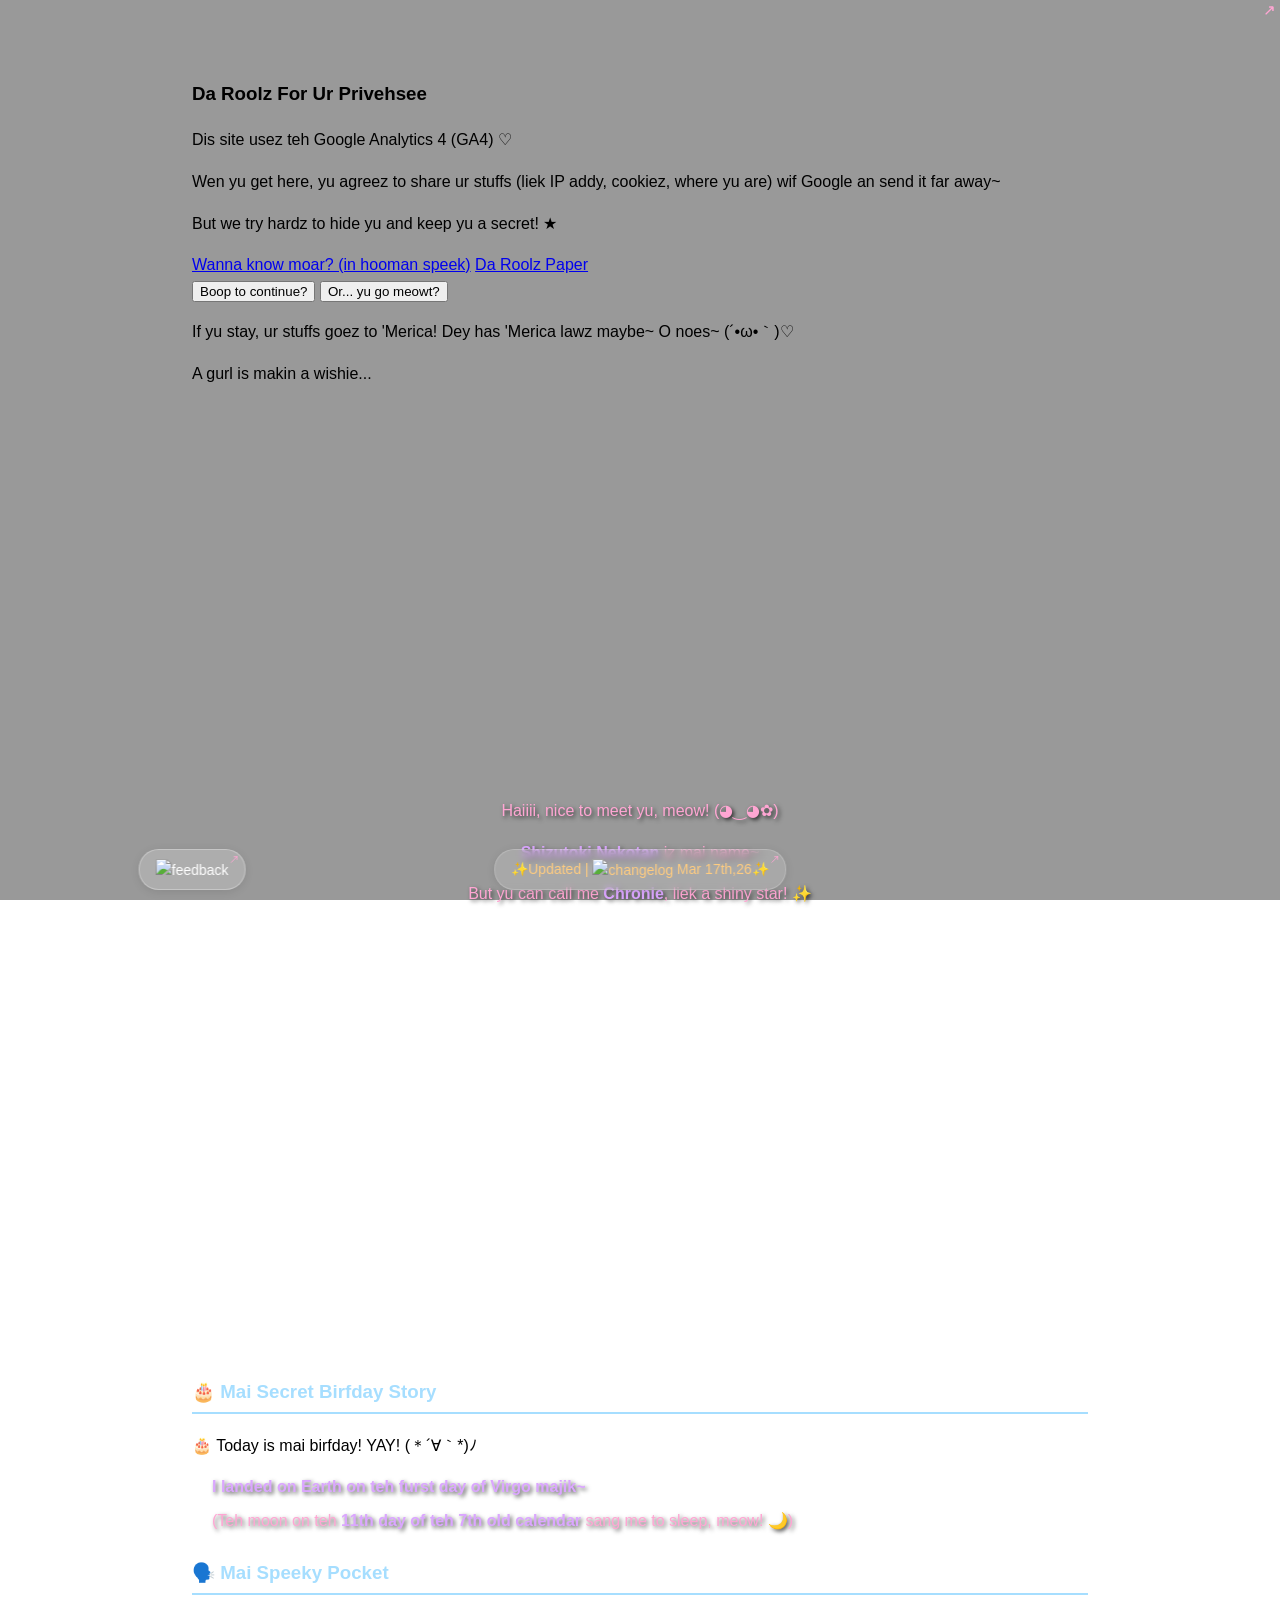
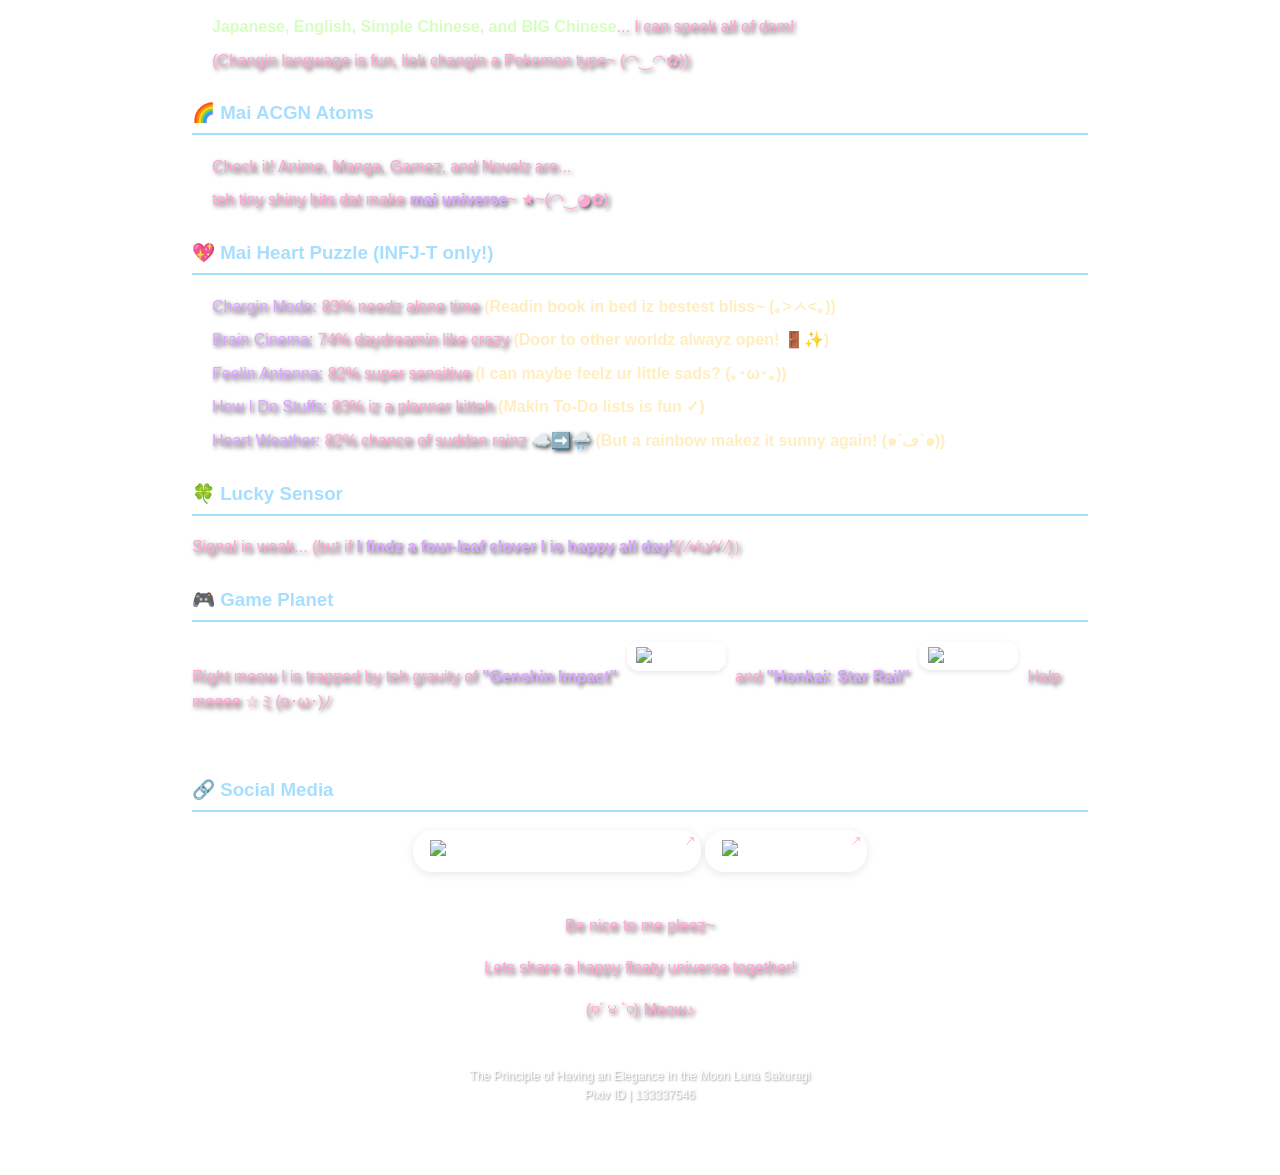
==== index.html @ a3b297ab "feat(ui): add SVG icon to link and update changelog text" ====
<!DOCTYPE html>
<html lang="en">
<head>
    <meta charset="UTF-8">
    <meta name="viewport" content="width=device-width, initial-scale=1.0">
    <title>All About Meow</title>
    <!-- Language & region tags -->
    <meta name="language" content="en">
    <meta name="geo.region" content="001">
    <!-- SEO optimization -->
    <meta name="description" content="Self-introduction – English">
    <meta name="keywords" content="self-intro,personal-intro,english,global,en,selfintroduction">
    <meta name="author" content="Shizutoki Nekotan">
    <!-- SNS share tags -->
    <meta property="og:title" content="All About Meow">
    <meta property="og:description" content="Self-introduction – English">
    <meta property="og:locale" content="en">
    <!-- Favicon bundle: provides icons for browsers, shortcuts, iOS home-screen and Safari pinned tabs -->
    <!-- General favicon for modern browsers -->
    <link rel="icon" href="pic/kawai_neko_icon.svg" type="image/svg+xml">
    <!-- Legacy shortcut icon for older browsers -->
    <link rel="shortcut icon" href="pic/kawai_neko_icon.svg" type="image/svg+xml">
    <!-- iOS home-screen icon -->
    <link rel="apple-touch-icon" href="pic/kawai_neko_icon.svg">
    <!-- Safari pinned-tab icon -->
    <link rel="mask-icon" href="pic/kawai_neko_icon.svg" color="#ff0000">
    <!-- Theme color for browser chrome -->
    <meta name="theme-color" content="#ffffff">
    <link rel="stylesheet" href="components/splash-screen.css">
    <link rel="stylesheet" href="components/style.css">
    <link rel="stylesheet" href="components/liquid-glass-block.css">
    <link rel="stylesheet" href="components/birthday.css">
</head>
<body>
    <div id="splash-screen" class="splash-screen">
        <div class="splash-content">
            <h3 class="privacy-title">Da Roolz For Ur Privehsee</h3>
            <p class="privacy-text">Dis site usez teh Google Analytics 4 (GA4) ♡</p>
            <p class="privacy-text">Wen yu get here, yu agreez to share ur stuffs (liek IP addy, cookiez, where yu are) wif Google an send it far away~</p>
            <p class="privacy-text">But we try hardz to hide yu and keep yu a secret! ★</p>
            <div class="privacy-links">
                <a href="https://storage.googleapis.com/support-kms-prod/KYaKZ5CAhIQ4rjgEFWIy6qKRzRSJjdGjrYFW" target="_blank" class="privacy-link">Wanna know moar? (in hooman speek)</a>
                <a href="document.html" class="privacy-link">Da Roolz Paper</a>
            </div>
            <div class="privacy-buttons">
                <button id="consent-accept" class="consent-button accept">Boop to continue?</button>
                <button id="consent-reject" class="consent-button reject">Or... yu go meowt?</button>
            </div>
            <p class="privacy-text consent-warning">If yu stay, ur stuffs goez to 'Merica! Dey has 'Merica lawz maybe~ O noes~ (´•ω•｀)♡</p>
        </div>
    </div>
<body>
    <div id="loading-screen" class="splash-screen hidden">
        <div class="splash-content-girl">
            <div class="loader"></div>
            <p class="splash-text">A gurl is makin a wishie...</p>
        </div>
    </div>

    <canvas id="sakura-canvas" style="position: fixed; top: 0; left: 0; width: 100%; height: 100%; pointer-events: none; z-index: -1;"></canvas>
    <div class="header" style="display: flex; flex-direction: column; justify-content: center; align-items: center; height: 100vh;">
        <div class="glass-container-apple">
            <p class="info-text">Haiiii, nice to meet yu, meow! (◕‿◕✿)</p>
            <p><strong class="highlight">Shizutoki Nekotan</strong><span class="info-text"> iz mai name~</span></p>
        <p><span class="info-text">But yu can call me </span><strong class="highlight">Chronie</strong><span class="info-text">, liek a shiny star! ✨ </span></p>
        </div>
    </div>
<br>
    <div class="section">
        <div class="glass-container-apple">
        <h3 class="section-title">🎂 Mai Secret Birfday Story</h3>
        <div class="compact-countdown" id="countdown">
            <span class="cake-icon">🎂</span>
            <span class="birthday-today">Today is mai birfday! YAY! (＊´∀｀*)ﾉ</span>
        </div>
        <ul>
            <li><strong class="highlight">I landed on Earth</strong><strong class="highlight ql-size-5"> on teh furst day</strong><strong class="highlight"> of Virgo majik~</strong></li>
            <li><span class="info-text">(Teh moon on teh </span><strong class="highlight">11th day of teh 7th old calendar</strong><span class="info-text"> sang me to sleep, meow! 🌙) </span></li>
        </ul>
        </div>
    </div>

    <div class="section">
        <div class="glass-container-apple">
        <h3 class="section-title">🗣️ Mai Speeky Pocket</h3>
        <ul>
            <li><strong style="color: #d5ffbf;">Japanese, English, Simple Chinese, and BIG Chinese</strong><span class="info-text">... I can speek all of dem!</span></li>
            <li><span class="info-text">(Changin langwage is fun, liek changin a Pokemon type~ (◠‿◠✿)) </span></li>
        </ul>
        </div>
    </div>

    <div class="section">
        <div class="glass-container-apple">
        <h3 class="section-title">🌈 Mai ACGN Atoms</h3>
        <ul>
            <li><span class="info-text">Check it! Anime, Manga, Gamez, and Novelz are... </span></li>
            <li><span class="info-text">teh tiny shiny bits dat make</span><strong class="highlight"> mai universe</strong><span class="info-text">~ ★~(◠‿◕✿) </span></li>
        </ul>
        </div>
    </div>

    <div class="section">
        <div class="glass-container-apple">
        <h3 class="section-title">💖 Mai Heart Puzzle (INFJ-T only!)</h3>
        <ul>
            <li><span class="info-text"> </span><span class="highlight">Chargin Mode: </span><span class="info-text">83% needz alone time </span><strong style="color: #ffeebf;">(Readin book in bed iz bestest bliss~ (｡>ㅅ<｡))</strong></li>
            <li><span class="info-text"> </span><span class="highlight">Brain Cinema:</span><span class="info-text"> 74% daydreamin like crazy </span><strong style="color: #ffeebf;">(Door to other worldz alwayz open! 🚪✨) </strong></li>
            <li><span class="info-text"> </span><span class="highlight">Feelin Antenna: </span><span class="info-text">82% super sensitive </span><strong style="color: #ffeebf;">(I can maybe feelz ur little sads? (｡･ω･｡)) </strong></li>
            <li><span class="info-text"> </span><span class="highlight">How I Do Stuffs:</span><span class="info-text"> 83% iz a planner kitteh </span><strong style="color: #ffeebf;">(Makin To-Do lists is fun ✓) </strong></li>
            <li><span class="info-text"> </span><span class="highlight">Heart Weather: </span><span class="info-text">82% chance of sudden rainz ☁️➡️🌧️ </span><strong style="color: #ffeebf;">(But a rainbow makez it sunny again! (๑´ڡ`๑)) </strong></li>
        </ul>
        </div>
    </div>

    <div class="section">
        <div class="glass-container-apple">
        <h3 class="section-title">🍀 Lucky Sensor</h3>
        <p><span class="info-text">Signal is weak... (but if </span><strong class="highlight">I findz a four-leaf clover I is happy all day!</strong><span class="info-text">(⁄ ⁄•⁄ω⁄•⁄ ⁄)）</span></p>
        </div>
    </div>

    <div class="section">
        <div class="glass-container-apple">
        <h3 class="section-title">🎮 Game Planet</h3>
        <p><span class="info-text">Right meow I is trapped by teh gravity of</span>
            <strong class="highlight">"Genshin Impact"</strong>
            <span style="display: inline-flex; align-items: center; padding: 4px 8px; background-color: rgba(255, 255, 255, 0.2); backdrop-filter: blur(3px); border-radius: 12px; box-shadow: 0 2px 5px rgba(0, 0, 0, 0.1); border: 1px solid rgba(255, 255, 255, 0.3); margin: 0 5px;">
                <img src="pic/geshin.jpg" alt="Genshin Impact" style="width: 16px; height: 16px; margin-right: 5px;">
                <span style="font-size: 12px; color: white; font-weight: 500;">887948106</span>
            </span>
            <span class="info-text">and</span>
            <strong class="highlight">"Honkai: Star Rail"</strong>
            <span style="display: inline-flex; align-items: center; padding: 4px 8px; background-color: rgba(255, 255, 255, 0.2); backdrop-filter: blur(3px); border-radius: 12px; box-shadow: 0 2px 5px rgba(0, 0, 0, 0.1); border: 1px solid rgba(255, 255, 255, 0.3); margin: 0 5px;">
                <img src="pic/hksr-250924.jpg" alt="Honkai: Star Rail" style="width: 16px; height: 16px; margin-right: 5px;">
                <span style="font-size: 12px; color: white; font-weight: 500;">800035446</span>
            </span>
            <span class="info-text">Halp meeee ☆ミ(o･ω･)ﾉ</span>
        </p>
        </div>
        <br>
        <div class="glass-container-apple">
        <h3 class="section-title">🔗 Social Media</h3>
        <div style="text-align: center; margin-top: 10px;">
            <a href="https://m.hoyolab.com/#/accountCenter/postList?id=317761459" target="_blank" style="display: inline-block; padding: 8px 16px; background-color: rgba(255, 255, 255, 0.2); backdrop-filter: blur(3px); border-radius: 20px; box-shadow: 0 2px 10px rgba(0, 0, 0, 0.1); text-align: center; font-size: 14px; color: white; font-weight: 500; text-decoration: none; border: 1px solid rgba(255, 255, 255, 0.3); transition: all 0.3s ease;">
                <img src="pic/hyl_icon.jpg" alt="HoYoLAB" style="width: 20px; height: 20px; margin-right: 8px; vertical-align: middle;">
                @静時（ID | 317761459）
            </a>
            <a href="https://x.com/qtequiettime?t=aWW4su23Jt2J3MCNpLUqVA&s=09" target="_blank" style="display: inline-block; padding: 8px 16px; background-color: rgba(255, 255, 255, 0.2); backdrop-filter: blur(3px); border-radius: 20px; box-shadow: 0 2px 10px rgba(0, 0, 0, 0.1); text-align: center; font-size: 14px; color: white; font-weight: 500; text-decoration: none; border: 1px solid rgba(255, 255, 255, 0.3); transition: all 0.3s ease;">
                <img src="pic/x_icon.webp" alt="X" style="width: 20px; height: 20px; margin-right: 8px; vertical-align: middle;">
                @qtequiettime
            </a>
        </div>
        </div>
        <br>
        <div class="glass-container-apple" style="text-align: center;">
        <p><span class="info-text">Be nice to me pleez~ </span></p>
        <p><span class="info-text">Lets share a happy floaty universe together! </span></p>
        <p><span class="info-text">(♡´౪`♡) Meow♪ </span></p>
        </div>
    </div>

    <div style="text-align: center; padding: 20px 0 10px; font-size: 12px; color: white; opacity: 0.8; text-shadow: 1px 1px 2px rgba(0,0,0,0.5);">
        The Principle of Having an Elegance in the Moon  Luna Sakuragi
        <br>
        Pixiv ID | 133337546
    </div>

    <div style="position: fixed; bottom: 10px; transform: translateX(-50%); z-index: 1000;">
        <a class="feedback-container" href="https://jyskyp4y.forms.app/untitled-form" target="_blank" style="display: inline-block; padding: 8px 16px; background-color: rgba(255, 255, 255, 0.2); backdrop-filter: blur(3px); border-radius: 20px; box-shadow: 0 2px 10px rgba(0, 0, 0, 0.1); text-align: center; font-size: 14px; color: white; font-weight: 500; text-decoration: none; border: 1px solid rgba(255, 255, 255, 0.3); transition: all 0.3s ease;">
            <img src="pic/feedback.svg" alt="feedback" class="icon" style="width: 16px; height: 16px; vertical-align: middle;">
        </a>
    </div>
    
    <div style="position: fixed; bottom: 10px; left: 50%; transform: translateX(-50%); padding: 8px 16px; background-color: rgba(255, 255, 255, 0.15); backdrop-filter: blur(3px); border-radius: 20px; box-shadow: 0 2px 10px rgba(0, 0, 0, 0.1); text-align: center; font-size: 14px; color: #ffcc80; font-weight: 500; z-index: 1000; border: 1px solid rgba(255, 255, 255, 0.2);">
        <a href="https://changelog-viewer.netlify.app/" style="color: #ffcc80; text-decoration: none;">
            ✨Updated |  
            <img src="pic/changelog.svg" alt="changelog" class="icon" style="width: 16px; height: 16px; vertical-align: middle;">
            Mar 17th,26✨</a>
    </div>
    <style>
        @media (max-width: 450px) {
            .feedback-container {
                padding: 3px 12px !important;
            }

            .icon {
                width: 9px !important;
                height: 9px !important;
            }

            div[style*="font-size: 16px"] {
                font-size: 12px !important;
                padding: 3px 3px;
            }
            
            div[style*="font-size: 14px"] {
                font-size: 9px !important;
                padding: 3px 3px;
            }

            div[style*="font-size: 12px"] {
                font-size: 8px !important;
                padding: 2px 2px;
            }
        }
    </style>
    <script src="components/birthday.js"></script>
    <script src="components/splash-screen.js"></script>
    <script src="components/language-selector.js"></script>
    <script type="module" src="anime/sakura.js"></script>
<script type="module" src="analytics/analytics.js"></script>
</body>
</html>
---- components/style.css ----
/* Import font (keep unchanged) */
@font-face {
    font-family: 'KleeOne-Regular';
    src: url('../fonts/KleeOne-Regular.woff2') format('woff2');
    font-weight: normal;
    font-style: normal;
}

* {
    font-family: 'KleeOne-Regular', sans-serif;
}

/* 1. Basic and Background Settings */
body {
    margin: 0; /* Remove the default margin of the body */
    font-family: 'KleeOne-Regular', sans-serif;
    line-height: 1.6;
    user-select: none;
    /* Provide some vertical space for the content container */
    padding: 60px 20px; 
    width: 70%;
    max-width: 1200px;
    margin: 0 auto;
}

/* Background layer: only responsible for providing a blurred background image */
body::before {
    content: '';
    position: fixed; /* Fixed on the viewport */
    inset: 0; /* Equivalent to top/right/bottom/left: 0 */
    z-index: -1; /* Placed at the bottom layer */

    /* Add a semi-transparent black mask to ensure light text is clearly readable */
    background: 
        linear-gradient(rgba(0, 0, 0, 0.4), rgba(0, 0, 0, 0.4)),
        url('background.jpeg');
        
    background-size: cover;
    background-position: center 20%;
    /* Remove fixed background attachment to prevent wallpaper from scrolling with the page */
    background-attachment: scroll;

    /* Remove unnecessary styles, which will be applied to the content container */
    /* background-color, box-shadow, backdrop-filter, border-radius, border are all removed */
}

/* 2. Content Glass Container */
.content-wrapper {
    width: 75%;
    max-width: 800px;
    margin: 0 auto; /* Center */
    padding: 30px; /* Increase padding to let the text breathe */

    /* Apply the previously optimized Apple-style glass effect */
    position: relative;
    overflow: hidden;
    border-radius: 24px;
    background: rgba(255, 255, 255, 0.2); /* Increase opacity since blur is removed */
    box-shadow: 
        inset 0 0 0 1px rgba(255, 255, 255, 0.2), /* Inner highlight border */
        0 8px 32px rgba(0, 0, 0, 0.25); /* Soft outer shadow */
}

/* 3. Scrollbar Style Fine-tuning (Suggestion) */
/* Hide scrollbar but keep scrolling functionality */
html::-webkit-scrollbar {
    display: none;
}

html {
    -ms-overflow-style: none;  /* IE and Edge */
    scrollbar-width: none;  /* Firefox */
}

/* 4. Smooth Scrolling and Content Styles (keep unchanged) */
html {
    scroll-behavior: smooth;
}
.header {
    text-align: center;
    margin-bottom: 30px;
}
.section {
    margin-bottom: 25px;
}
.section-title {
    color: #a6deff;
    border-bottom: 2px solid #a6deff;
    padding-bottom: 5px;
}
.highlight {
    color: #dbA6ff;
    text-shadow: 2px 2px 4px rgba(0, 0, 0, 0.7);
}
.info-text {
    color: #ffa6d3;
    text-shadow: 2px 2px 4px rgba(0, 0, 0, 0.7);
}
ul {
    padding-left: 20px;
}
li {
    margin-bottom: 8px;
    color: white;
}
a::after{
    content:"";
    position: absolute;
    top: 5px;
    right: 5px;
    width: 0.7em;
    height: 0.7em;
    background-image: url("data:image/svg+xml,%3Csvg xmlns='http://www.w3.org/2000/svg' viewBox='0 0 16 16' fill='%23ffa6d3'%3E%3Cpath d='M3 13L13 3M13 3H8M13 3V8' stroke='%23ffa6d3' stroke-width='1.5' stroke-linecap='round' stroke-linejoin='round'/%3E%3C/svg%3E");
    background-size: contain; 
    background-repeat: no-repeat;
    background-position: center;;
    pointer-events: none;
}
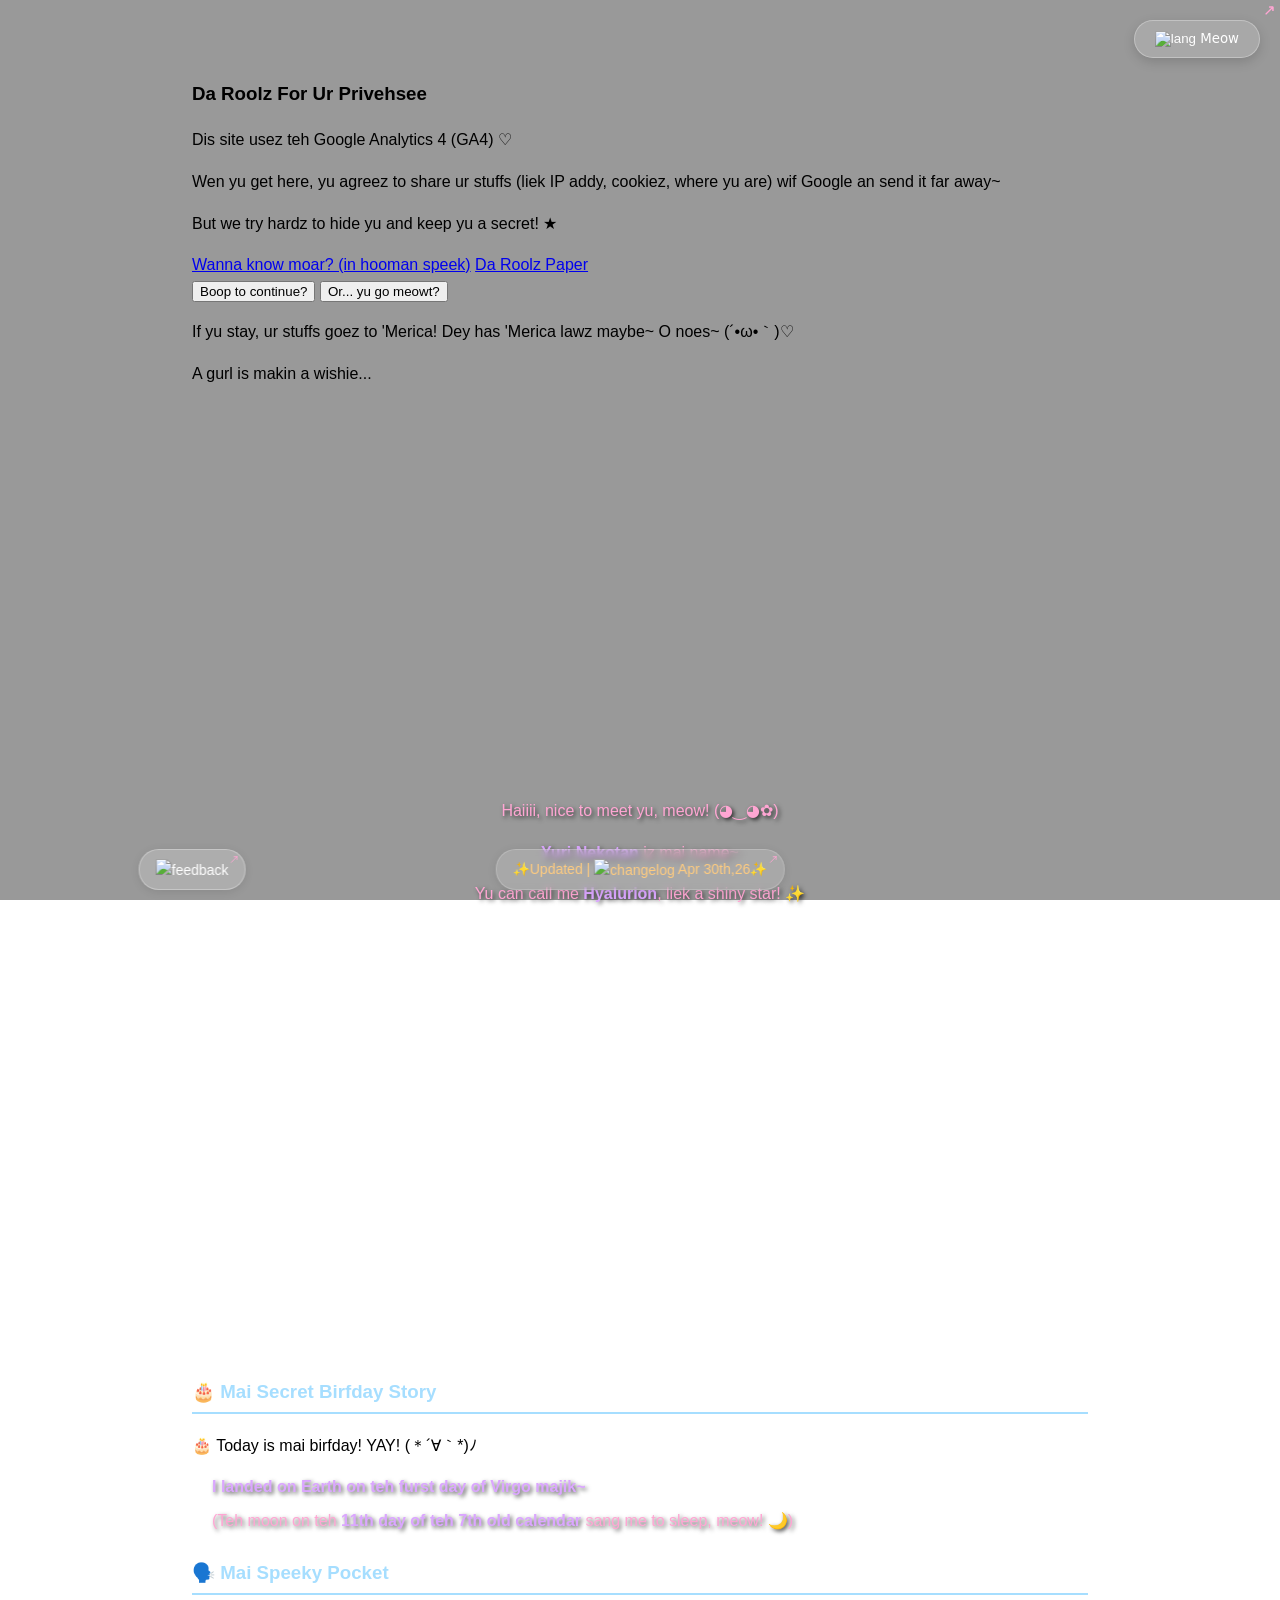
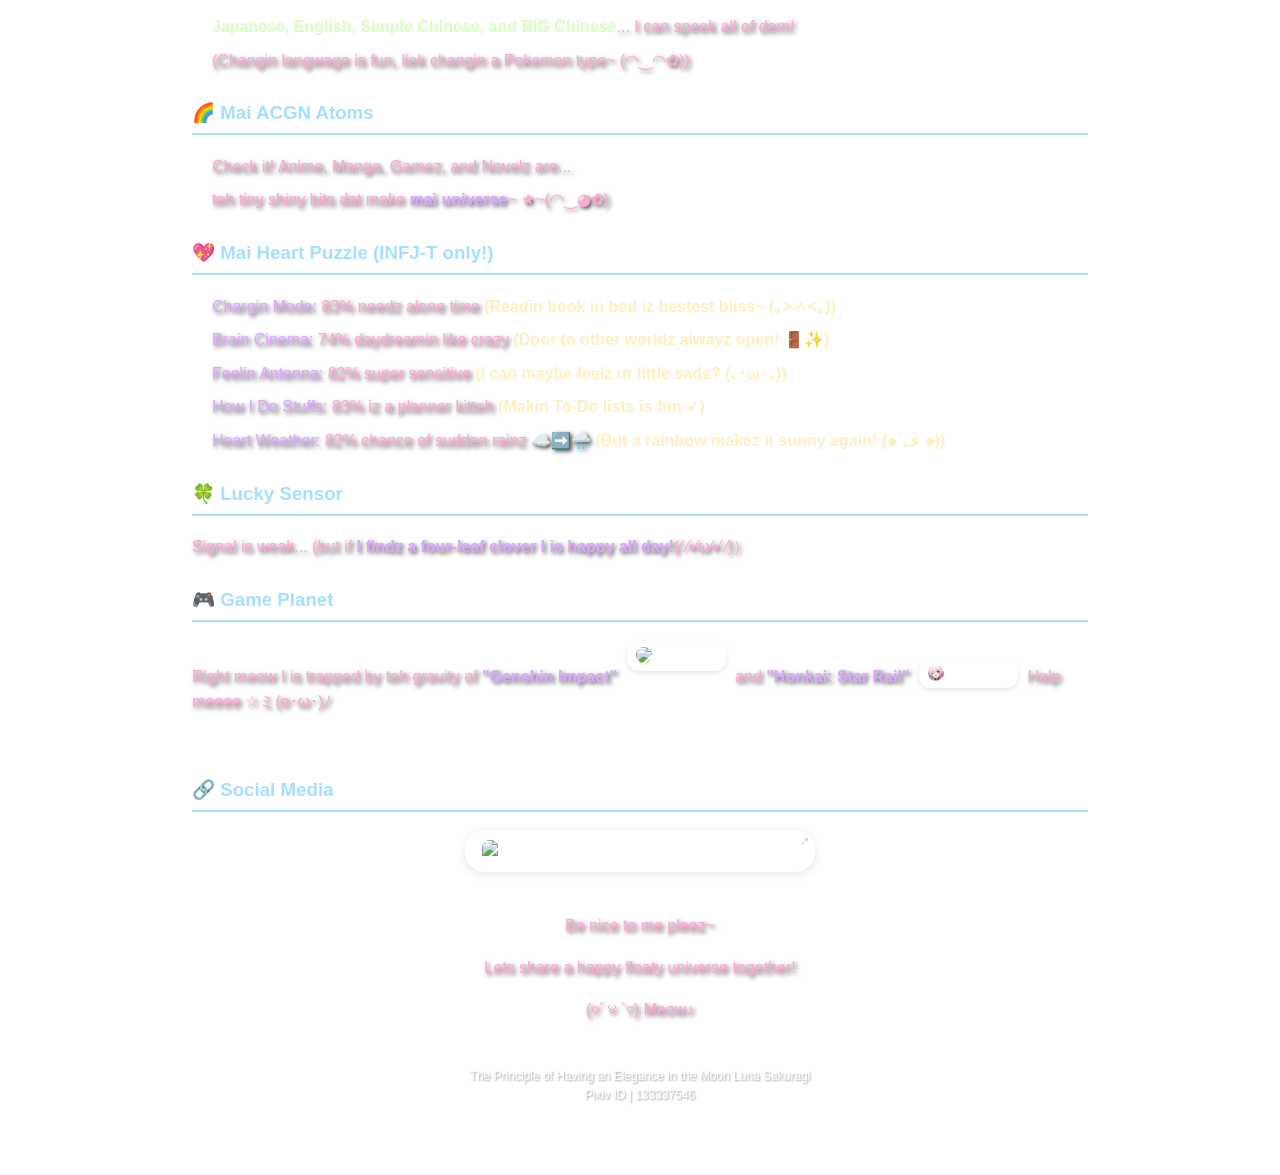
==== commit 3d791c7e: "feat: update profile info and styling - Replace profile name and nickname in index.html - Update lan" ====
--- a/index.html
+++ b/index.html
@@ -10,7 +10,7 @@
     <!-- SEO optimization -->
     <meta name="description" content="Self-introduction – English">
     <meta name="keywords" content="self-intro,personal-intro,english,global,en,selfintroduction">
-    <meta name="author" content="Shizutoki Nekotan">
+    <meta name="author" content="Yuri Nekotan">
     <!-- SNS share tags -->
     <meta property="og:title" content="All About Meow">
     <meta property="og:description" content="Self-introduction – English">
@@ -61,8 +61,8 @@
     <div class="header" style="display: flex; flex-direction: column; justify-content: center; align-items: center; height: 100vh;">
         <div class="glass-container-apple">
             <p class="info-text">Haiiii, nice to meet yu, meow! (◕‿◕✿)</p>
-            <p><strong class="highlight">Shizutoki Nekotan</strong><span class="info-text"> iz mai name~</span></p>
-        <p><span class="info-text">But yu can call me </span><strong class="highlight">Chronie</strong><span class="info-text">, liek a shiny star! ✨ </span></p>
+            <p><strong class="highlight">Yuri Nekotan</strong><span class="info-text"> iz mai name~</span></p>
+        <p><span class="info-text">Yu can call me </span><strong class="highlight">Hyalurion</strong><span class="info-text">, liek a shiny star! ✨ </span></p>
         </div>
     </div>
 <br>
@@ -132,7 +132,7 @@
             <span class="info-text">and</span>
             <strong class="highlight">"Honkai: Star Rail"</strong>
             <span style="display: inline-flex; align-items: center; padding: 4px 8px; background-color: rgba(255, 255, 255, 0.2); backdrop-filter: blur(3px); border-radius: 12px; box-shadow: 0 2px 5px rgba(0, 0, 0, 0.1); border: 1px solid rgba(255, 255, 255, 0.3); margin: 0 5px;">
-                <img src="pic/hksr-250924.jpg" alt="Honkai: Star Rail" style="width: 16px; height: 16px; margin-right: 5px;">
+                <img src="pic/hsr.jpg" alt="Honkai: Star Rail" style="width: 16px; height: 16px; margin-right: 5px;">
                 <span style="font-size: 12px; color: white; font-weight: 500;">800035446</span>
             </span>
             <span class="info-text">Halp meeee ☆ミ(o･ω･)ﾉ</span>
@@ -144,11 +144,7 @@
         <div style="text-align: center; margin-top: 10px;">
             <a href="https://m.hoyolab.com/#/accountCenter/postList?id=317761459" target="_blank" style="display: inline-block; padding: 8px 16px; background-color: rgba(255, 255, 255, 0.2); backdrop-filter: blur(3px); border-radius: 20px; box-shadow: 0 2px 10px rgba(0, 0, 0, 0.1); text-align: center; font-size: 14px; color: white; font-weight: 500; text-decoration: none; border: 1px solid rgba(255, 255, 255, 0.3); transition: all 0.3s ease;">
                 <img src="pic/hyl_icon.jpg" alt="HoYoLAB" style="width: 20px; height: 20px; margin-right: 8px; vertical-align: middle;">
-                @静時（ID | 317761459）
-            </a>
-            <a href="https://x.com/qtequiettime?t=aWW4su23Jt2J3MCNpLUqVA&s=09" target="_blank" style="display: inline-block; padding: 8px 16px; background-color: rgba(255, 255, 255, 0.2); backdrop-filter: blur(3px); border-radius: 20px; box-shadow: 0 2px 10px rgba(0, 0, 0, 0.1); text-align: center; font-size: 14px; color: white; font-weight: 500; text-decoration: none; border: 1px solid rgba(255, 255, 255, 0.3); transition: all 0.3s ease;">
-                <img src="pic/x_icon.webp" alt="X" style="width: 20px; height: 20px; margin-right: 8px; vertical-align: middle;">
-                @qtequiettime
+                @琉璃 Hyalurion（ID | 317761459）
             </a>
         </div>
         </div>
@@ -176,7 +172,7 @@
         <a href="https://changelog-viewer.netlify.app/" style="color: #ffcc80; text-decoration: none;">
             ✨Updated |  
             <img src="pic/changelog.svg" alt="changelog" class="icon" style="width: 16px; height: 16px; vertical-align: middle;">
-            Mar 17th,26✨</a>
+            Apr 30th,26✨</a>
     </div>
     <style>
         @media (max-width: 450px) {
--- a/components/style.css
+++ b/components/style.css
@@ -115,4 +115,7 @@
     background-repeat: no-repeat;
     background-position: center;;
     pointer-events: none;
+}
+img[src$=".jpg"], img[src$=".jpeg"] {
+    border-radius: 8px;
 }
